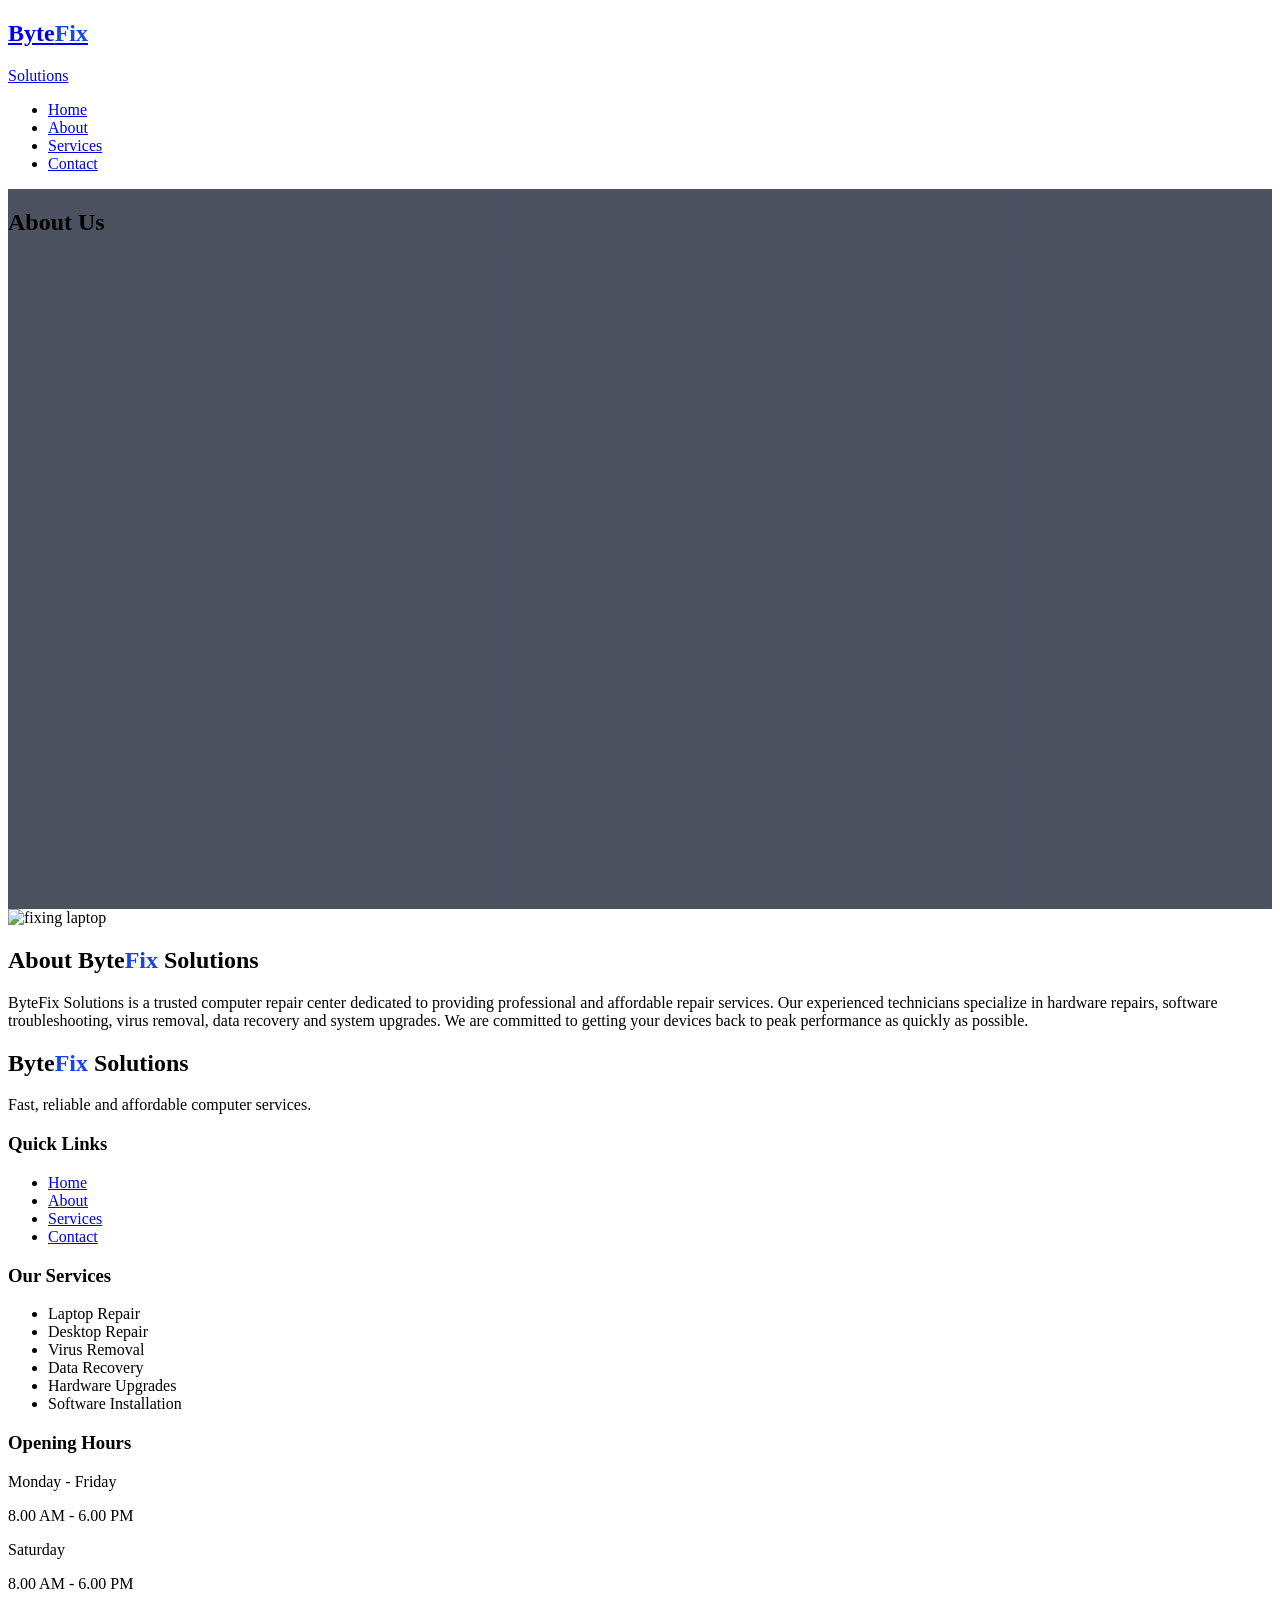
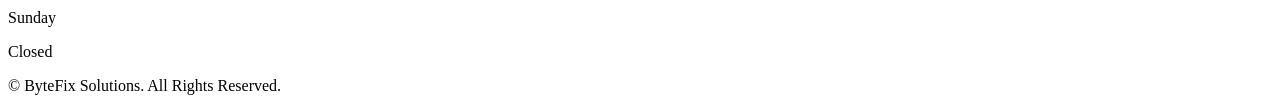
==== pages/about.html @ 3663166a "second commit" ====
<!DOCTYPE html>
<html lang="en">
<head>
    <meta charset="UTF-8">
    <meta name="viewport" content="width=device-width, initial-scale=1.0">
    <title>Home | ByteFix</title>
    <link rel="stylesheet" href="../css/styles.css">
    <script src="https://cdn.tailwindcss.com"></script>
</head>
<body>
    <header class="sticky top-0 z-50 bg-blue-950">
        <nav class="max-w-7xl mx-auto p-4 sm:px-6 lg:px-8 py-4">
           <div class="flex items-center justify-between">
            <a href="index.html" class="flex items-center">
                <div>
                    <h1 class="font-extrabold text-white text-2xl sm:text-xl leading-tight">Byte<span>Fix</span></h1>
                    <p class="text-sm text-white">Solutions</p>
                </div>
            </a>
            <ul class="hidden md:flex gap-7 text-sm font-semibold text-white">
                    <li><a href="index.html" class="nav-link">Home</a></li>
                    <li><a href="about.html" class="nav-link">About</a></li>
                    <li><a href="services.html" class="nav-link">Services</a></li>
                    <li><a href="contact.html" class="nav-link">Contact</a></li>
                </ul>
           </div> 
        </nav>
    </header>
    <main>
        <section class="hero">
            <h1 class="font-extrabold text-center text-4xl text-white mx-auto py-40 ">About Us</h1>
        </section>
        <section class="py-16">
            <div class="max-w-7xl mx-auto px-4 sm:px-6 lg:px-8 grid lg:grid-cols-2 gap-4">
                <div>
                    <img src="https://plus.unsplash.com/premium_photo-1723629618967-4bf1d50622f7" class="rounded-3xl" alt="fixing laptop">
                </div>
                <div class="p-4">
                    <h2 class="font-extrabold text-black text-4xl">About Byte<span>Fix</span> Solutions</h2>
                    <p class="text-black py-4">
                        ByteFix Solutions is a trusted computer repair center dedicated to providing professional
                        and affordable repair services. Our experienced technicians specialize in hardware repairs,
                        software troubleshooting, virus removal, data recovery and system upgrades. We are committed
                        to getting your devices back to peak performance as quickly as possible.
                    </p>
                </div>
            </div>
        </section>
    </main>
    <footer class="text-white bg-blue-950">
        <div class="max-w-7xl mx-auto px-4 sm:px-6 lg:px-8 py-12 grid md:grid-cols-4">
            <div>
                <h2 class="font-extrabold text-white text-4xl">Byte<span>Fix</span> Solutions</h2>
                <p class="mt-4 text-white">Fast, reliable and affordable computer services.</p>
            </div>
            <div>
                <h3 class="mb-3 font-bold text-white">Quick Links</h3>
                <ul class="space-y-2 text-white">
                    <li><a href="index.html" class="nav-link">Home</a></li>
                    <li><a href="about.html" class="nav-link">About</a></li>
                    <li><a href="services.html" class="nav-link">Services</a></li>
                    <li><a href="contact.html" class="nav-link">Contact</a></li>
                </ul>
            </div>
            <div>
                <h3 class="mb-3 font-bold text-white">Our Services</h3>
                <ul class="space-y-2 text-white">
                    <li>Laptop Repair</li>
                    <li>Desktop Repair</li>
                    <li>Virus Removal</li>
                    <li>Data Recovery</li>
                    <li>Hardware Upgrades</li>
                    <li>Software Installation</li>
                </ul>
            </div>
            <div>
                <h3 class="mb-3 font-bold text-white">Opening Hours</h3>
                <div class="space-y-2 text-white">
                    <div>
                        <p>Monday - Friday</p>
                        <p>8.00 AM - 6.00 PM</p>
                    </div>
                    <div>
                        <p>Saturday</p>
                        <p>8.00 AM - 6.00 PM</p>
                    </div>
                    <div>
                        <p>Sunday</p>
                        <p>Closed</p>
                    </div>
                </div>
            </div>
        </div>
        <div class="border border-t border-white/30 py-5 text-center text-white text-sm">
            &copy; ByteFix Solutions. All Rights Reserved.
        </div>
    </footer>
</body>
</html>
---- css/styles.css ----
.nav-link:hover{
    color: oklch(42.4% 0.199 265.638);
    list-style: none;
    text-decoration: underline;
}
.hero{
    background: linear-gradient(rgba(15, 23, 42, 0.75), rgba(15, 23, 42, 0.75)),
    url('https://images.unsplash.com/photo-1721333084552-6ad59d9e92da');
    background-position: center;
    background-size: cover;
    display: flex;
    min-height: 80vh;
}
span{
    color: oklch(48.8% 0.243 264.376);
}
b{
    border-radius: 999px;
    background: oklch(42.4% 0.199 265.638);
    width: 2.5rem;
    height: 2.5rem;
    padding: auto;
    margin: 1.2rem 1rem;
    place-items: center;
}
.card{
    border: 1px solid #e2e8f0;
    border-radius: 16px;
    box-shadow: 0 1px 2px rgba(15, 23, 42, 0.04);
}
.icon{
    color: oklch(42.4% 0.199 265.638);
    margin: auto;
    place-items: center
}
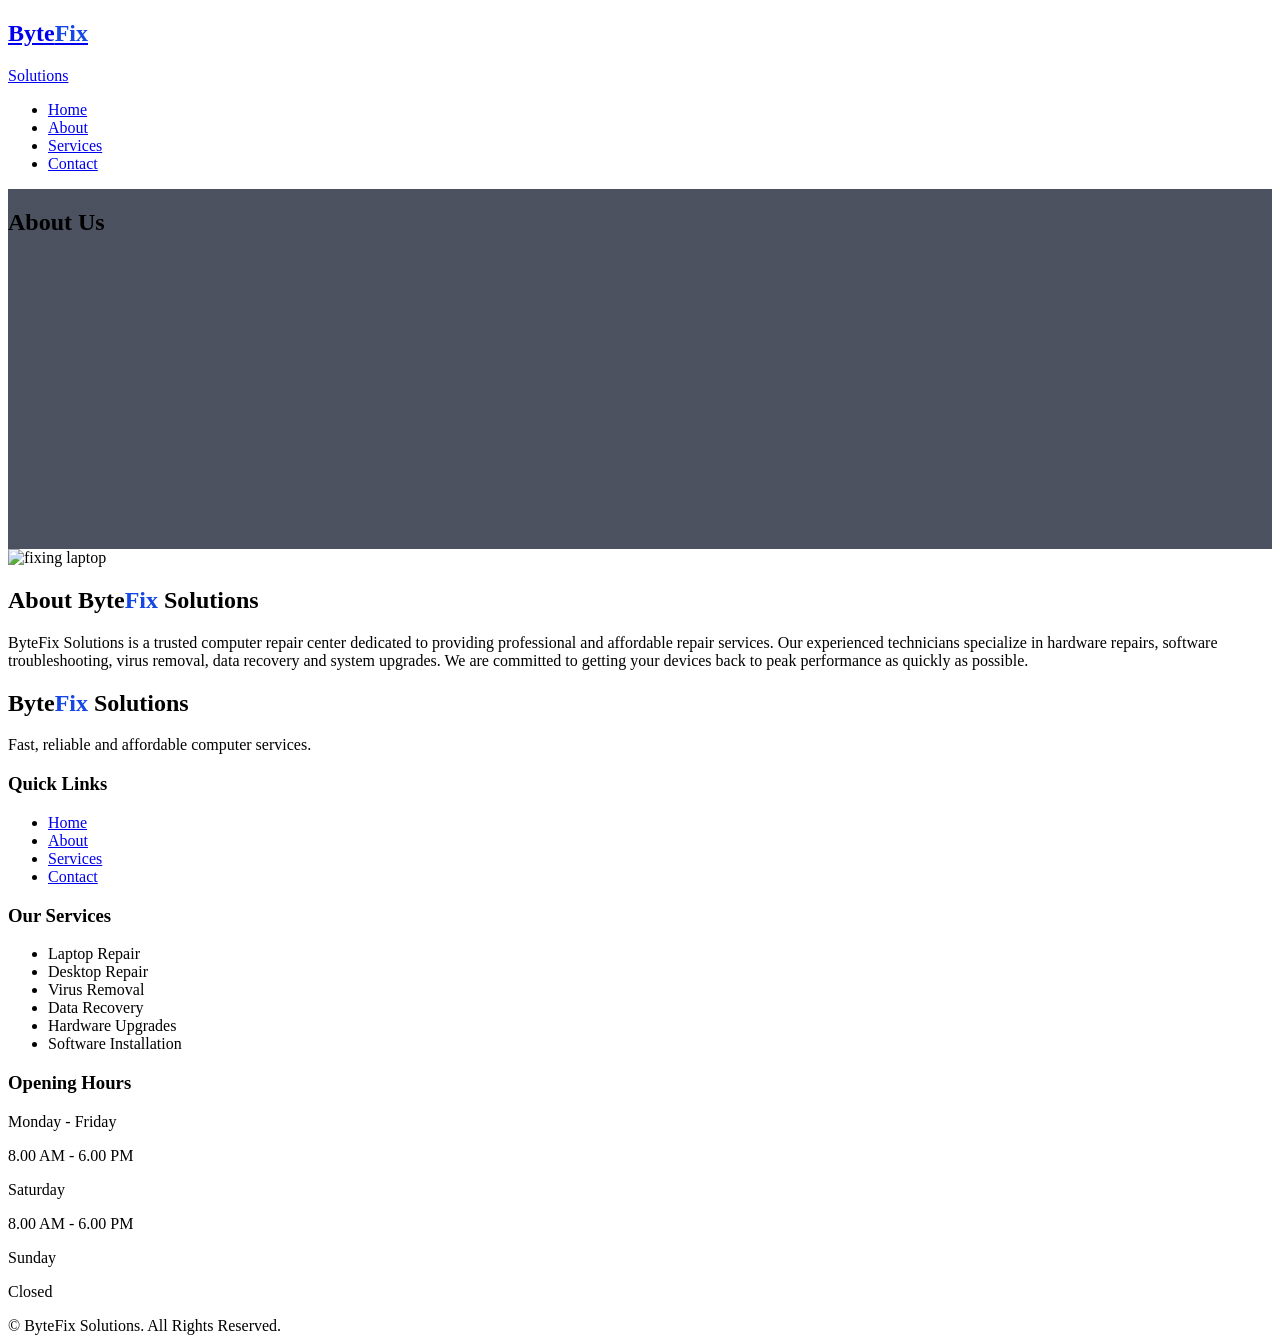
==== commit c88f3127: "third commit" ====
--- a/pages/about.html
+++ b/pages/about.html
@@ -3,7 +3,7 @@
 <head>
     <meta charset="UTF-8">
     <meta name="viewport" content="width=device-width, initial-scale=1.0">
-    <title>Home | ByteFix</title>
+    <title>About | ByteFix</title>
     <link rel="stylesheet" href="../css/styles.css">
     <script src="https://cdn.tailwindcss.com"></script>
 </head>
--- a/css/styles.css
+++ b/css/styles.css
@@ -9,7 +9,7 @@
     background-position: center;
     background-size: cover;
     display: flex;
-    min-height: 80vh;
+    min-height: 40vh;
 }
 span{
     color: oklch(48.8% 0.243 264.376);
@@ -28,8 +28,11 @@
     border-radius: 16px;
     box-shadow: 0 1px 2px rgba(15, 23, 42, 0.04);
 }
+.card:hover{
+    transition: 0.3s ease;
+    transform: translateY(-4px);
+}
 .icon{
     color: oklch(42.4% 0.199 265.638);
     margin: auto;
-    place-items: center
 }
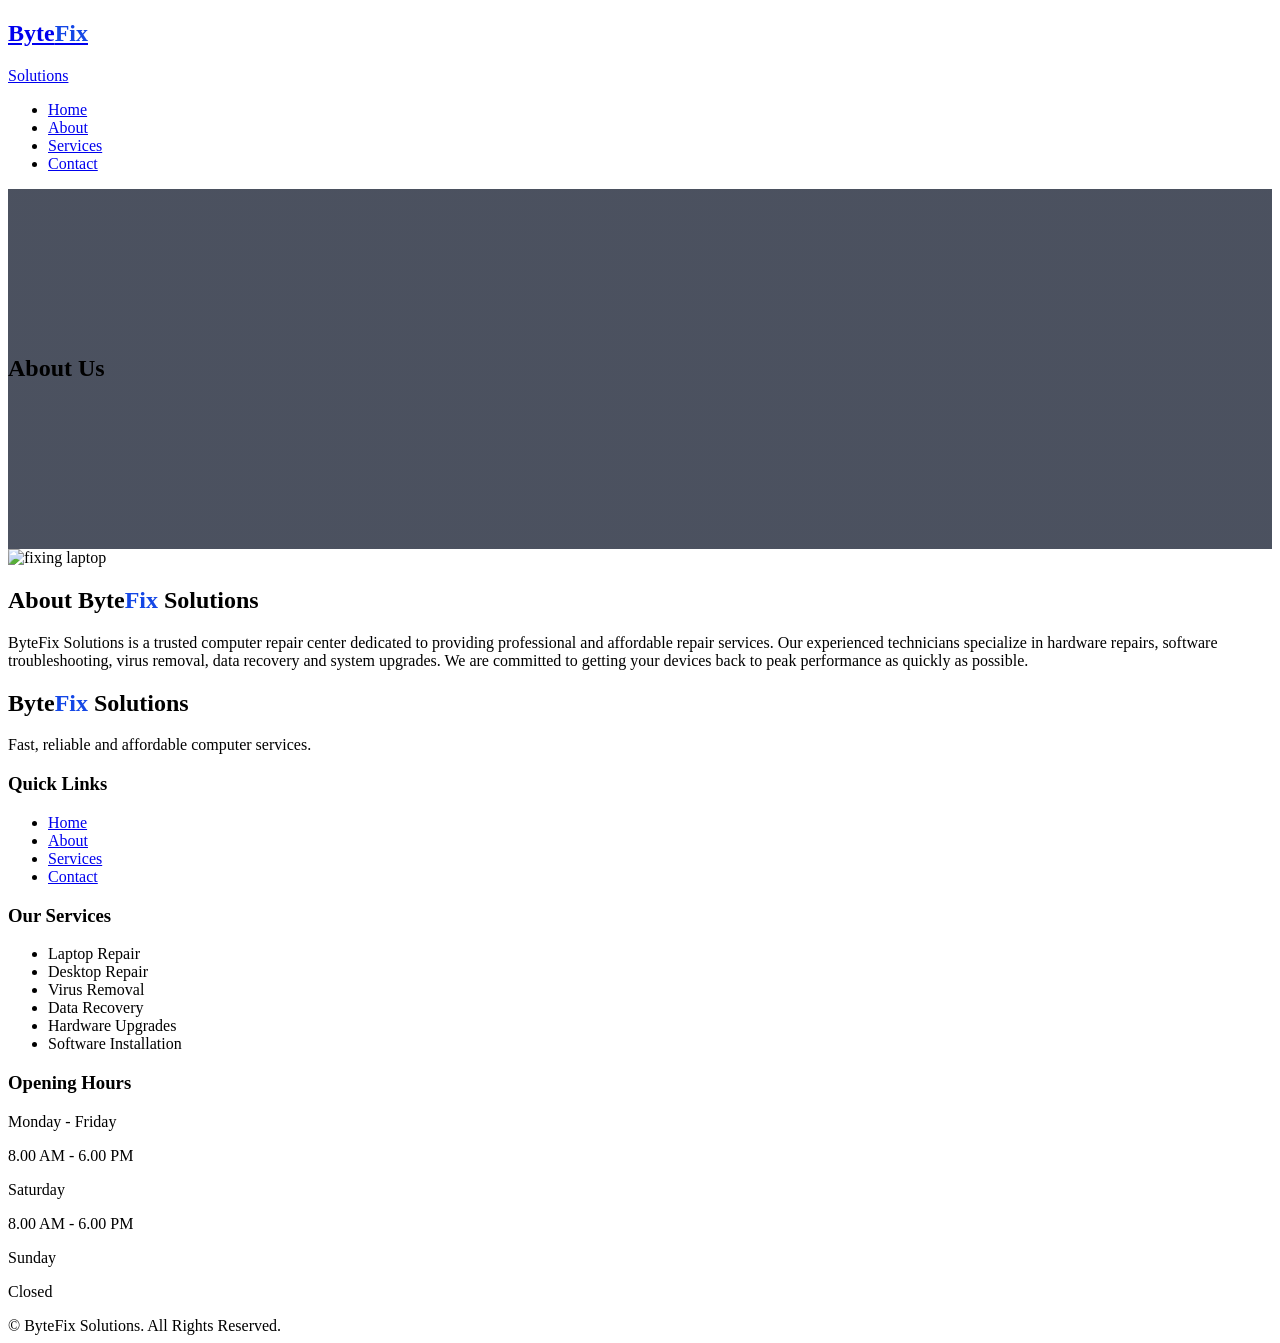
==== commit 4e9bf95c: "fourth commit" ====
--- a/pages/about.html
+++ b/pages/about.html
@@ -28,7 +28,7 @@
     </header>
     <main>
         <section class="hero">
-            <h1 class="font-extrabold text-center text-4xl text-white mx-auto py-40 ">About Us</h1>
+            <h1 class="font-extrabold text-center text-4xl text-white py-40 ">About Us</h1>
         </section>
         <section class="py-16">
             <div class="max-w-7xl mx-auto px-4 sm:px-6 lg:px-8 grid lg:grid-cols-2 gap-4">
@@ -36,7 +36,7 @@
                     <img src="https://plus.unsplash.com/premium_photo-1723629618967-4bf1d50622f7" class="rounded-3xl" alt="fixing laptop">
                 </div>
                 <div class="p-4">
-                    <h2 class="font-extrabold text-black text-4xl">About Byte<span>Fix</span> Solutions</h2>
+                    <h2 class="font-extrabold font-black text-4xl">About Byte<span>Fix</span> Solutions</h2>
                     <p class="text-black py-4">
                         ByteFix Solutions is a trusted computer repair center dedicated to providing professional
                         and affordable repair services. Our experienced technicians specialize in hardware repairs,
--- a/css/styles.css
+++ b/css/styles.css
@@ -10,6 +10,8 @@
     background-size: cover;
     display: flex;
     min-height: 40vh;
+    flex-direction: column;
+    justify-content: center;
 }
 span{
     color: oklch(48.8% 0.243 264.376);
@@ -17,16 +19,19 @@
 b{
     border-radius: 999px;
     background: oklch(42.4% 0.199 265.638);
+    color: white;
+    display: inline-grid;
+    place-items: center;
     width: 2.5rem;
     height: 2.5rem;
-    padding: auto;
-    margin: 1.2rem 1rem;
-    place-items: center;
+    margin-right: 0.5rem;
 }
 .card{
     border: 1px solid #e2e8f0;
     border-radius: 16px;
     box-shadow: 0 1px 2px rgba(15, 23, 42, 0.04);
+    display: flex;
+    flex-direction: column;
 }
 .card:hover{
     transition: 0.3s ease;
@@ -35,4 +40,12 @@
 .icon{
     color: oklch(42.4% 0.199 265.638);
     margin: auto;
+}
+.contact-card{ 
+    border: 1px solid #e2e8f0;
+    border-radius: 16px;
+    box-shadow: 0 1px 2px rgba(15, 23, 42, 0.04);
+    padding: 1.5rem;
+    display: flex;
+    flex-direction: column;
 }
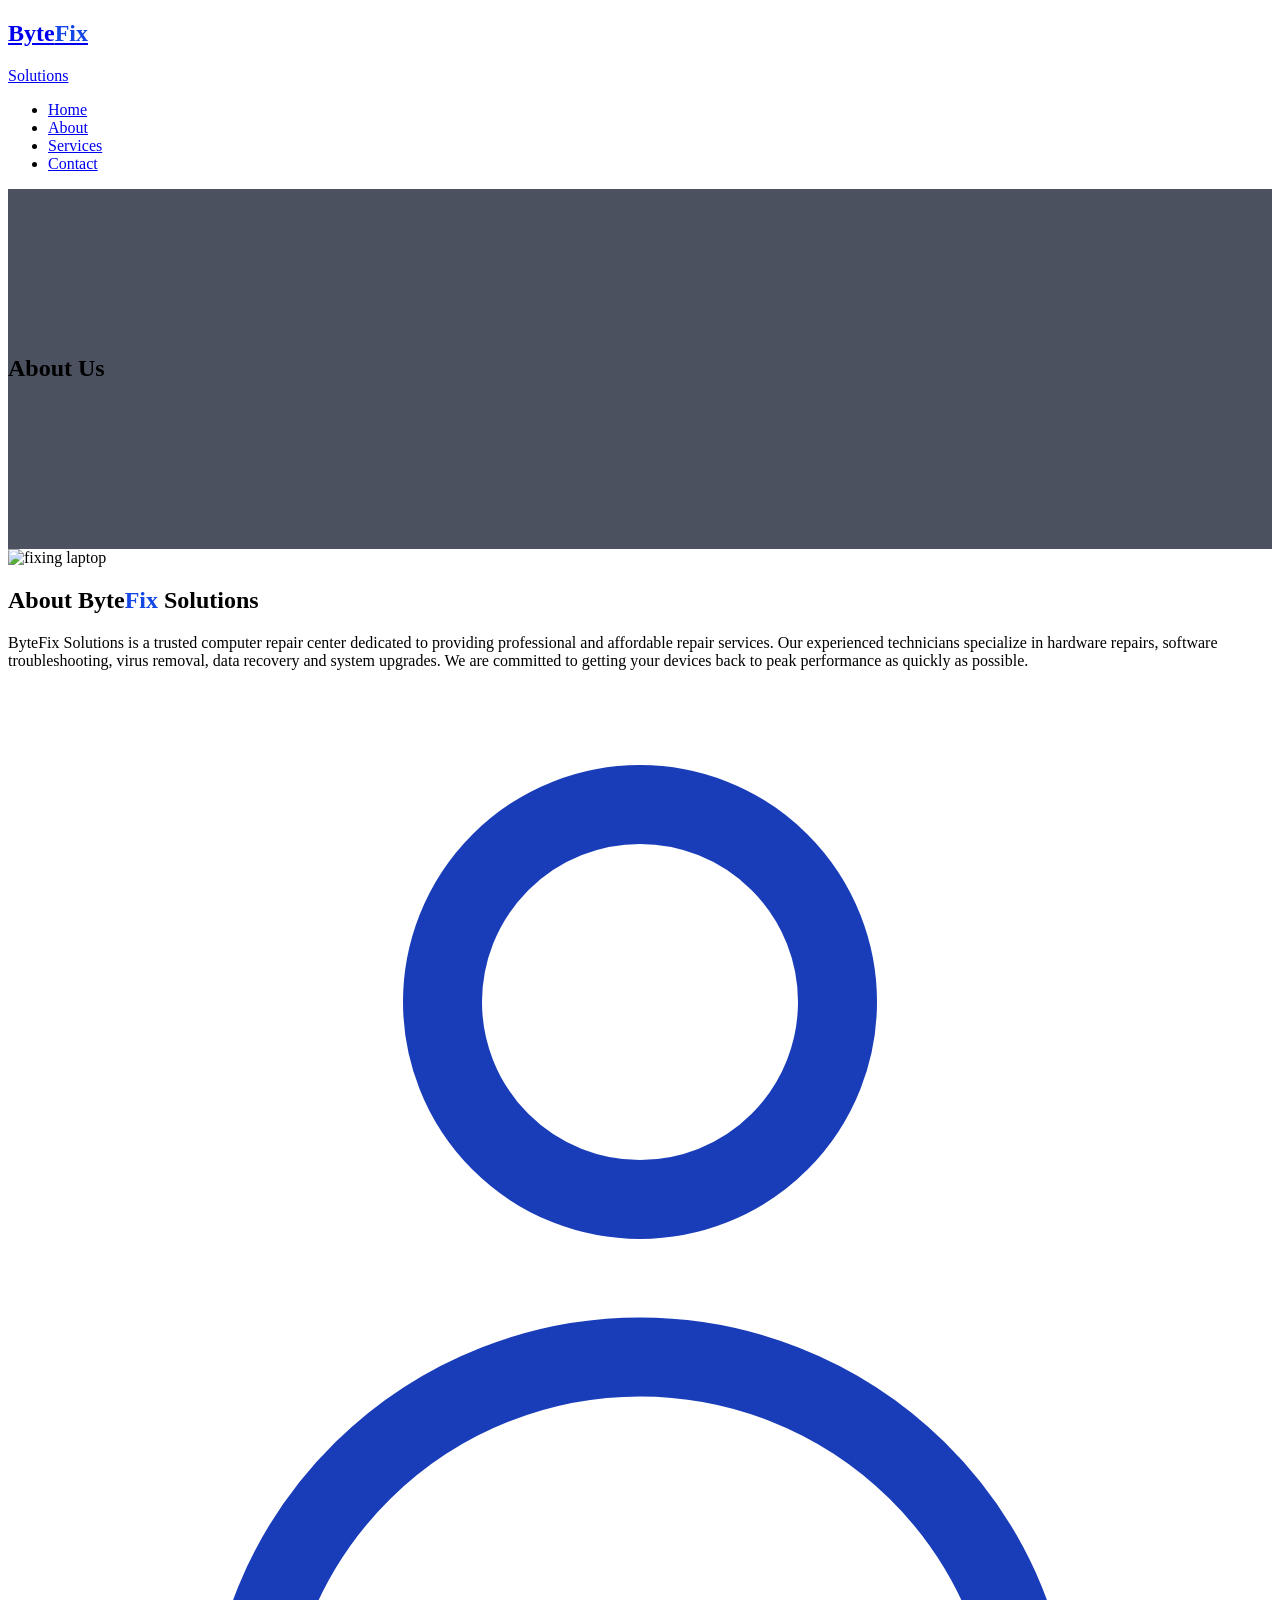
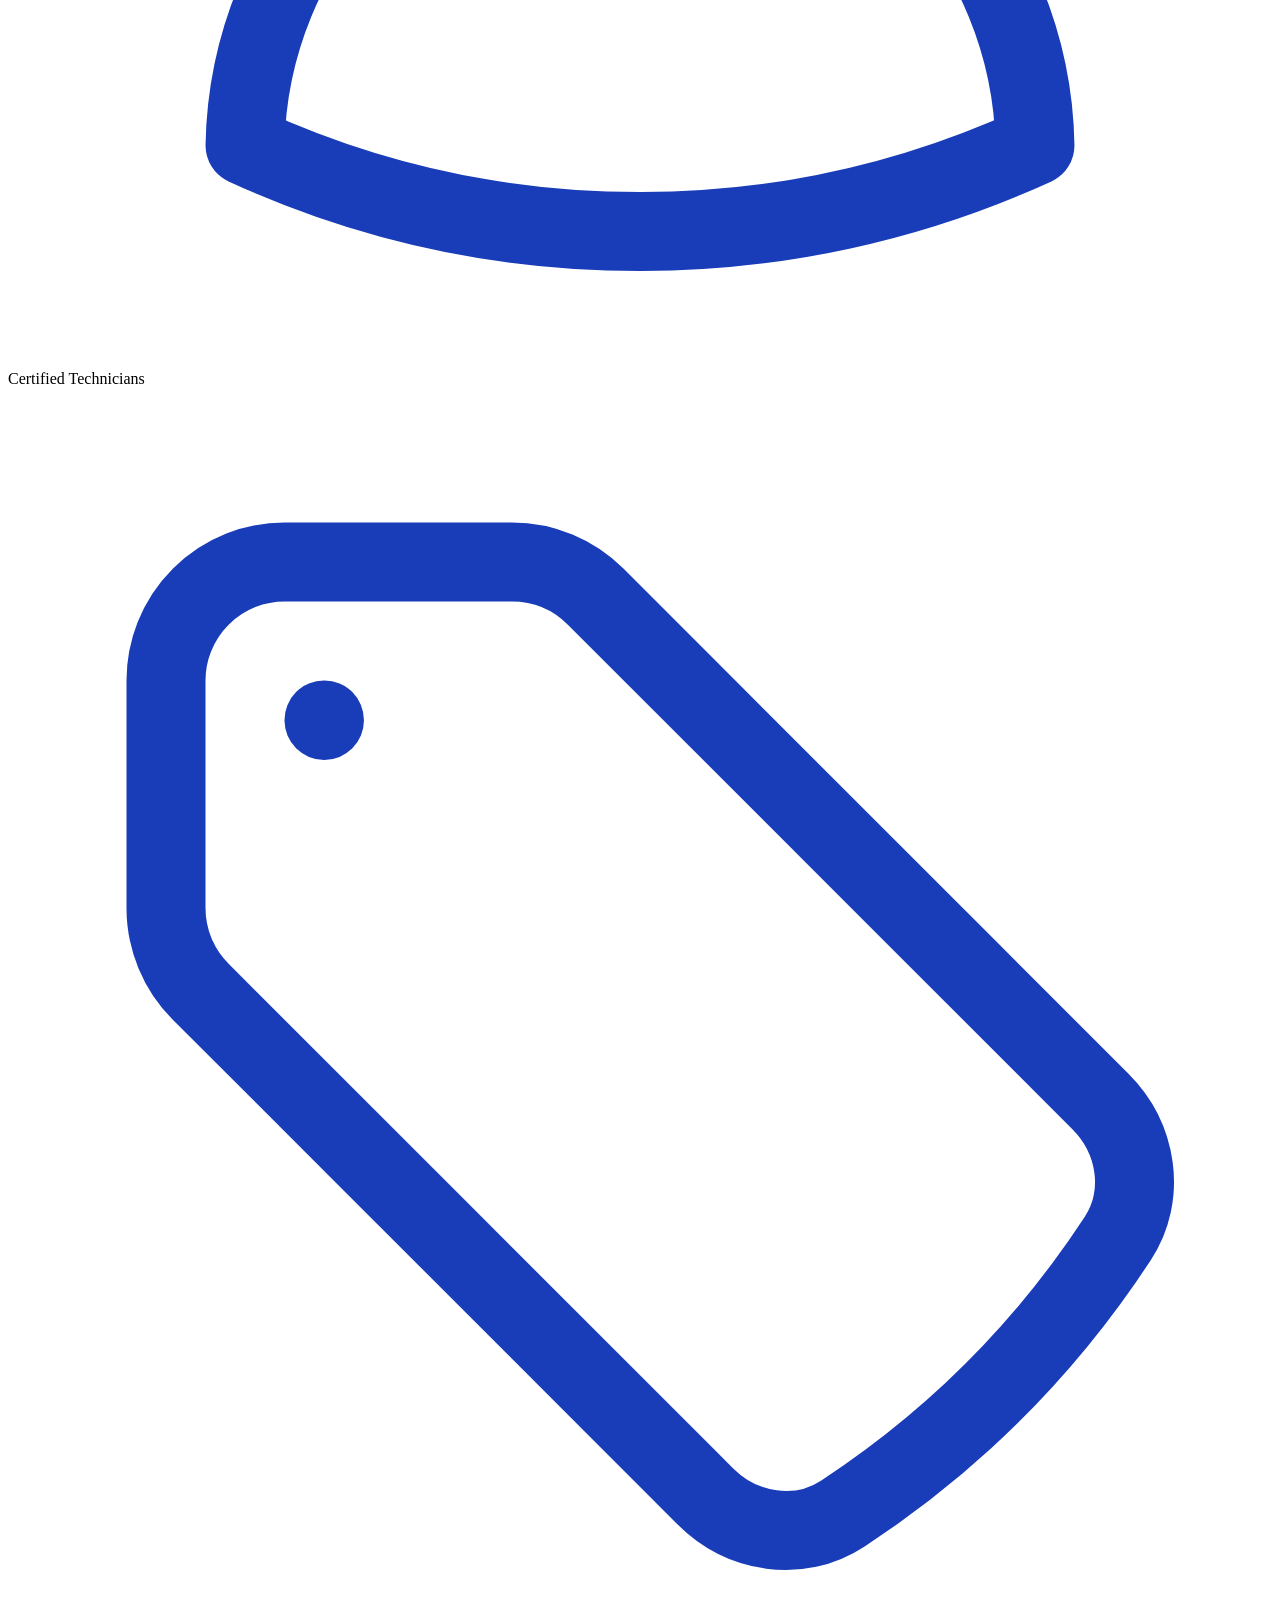
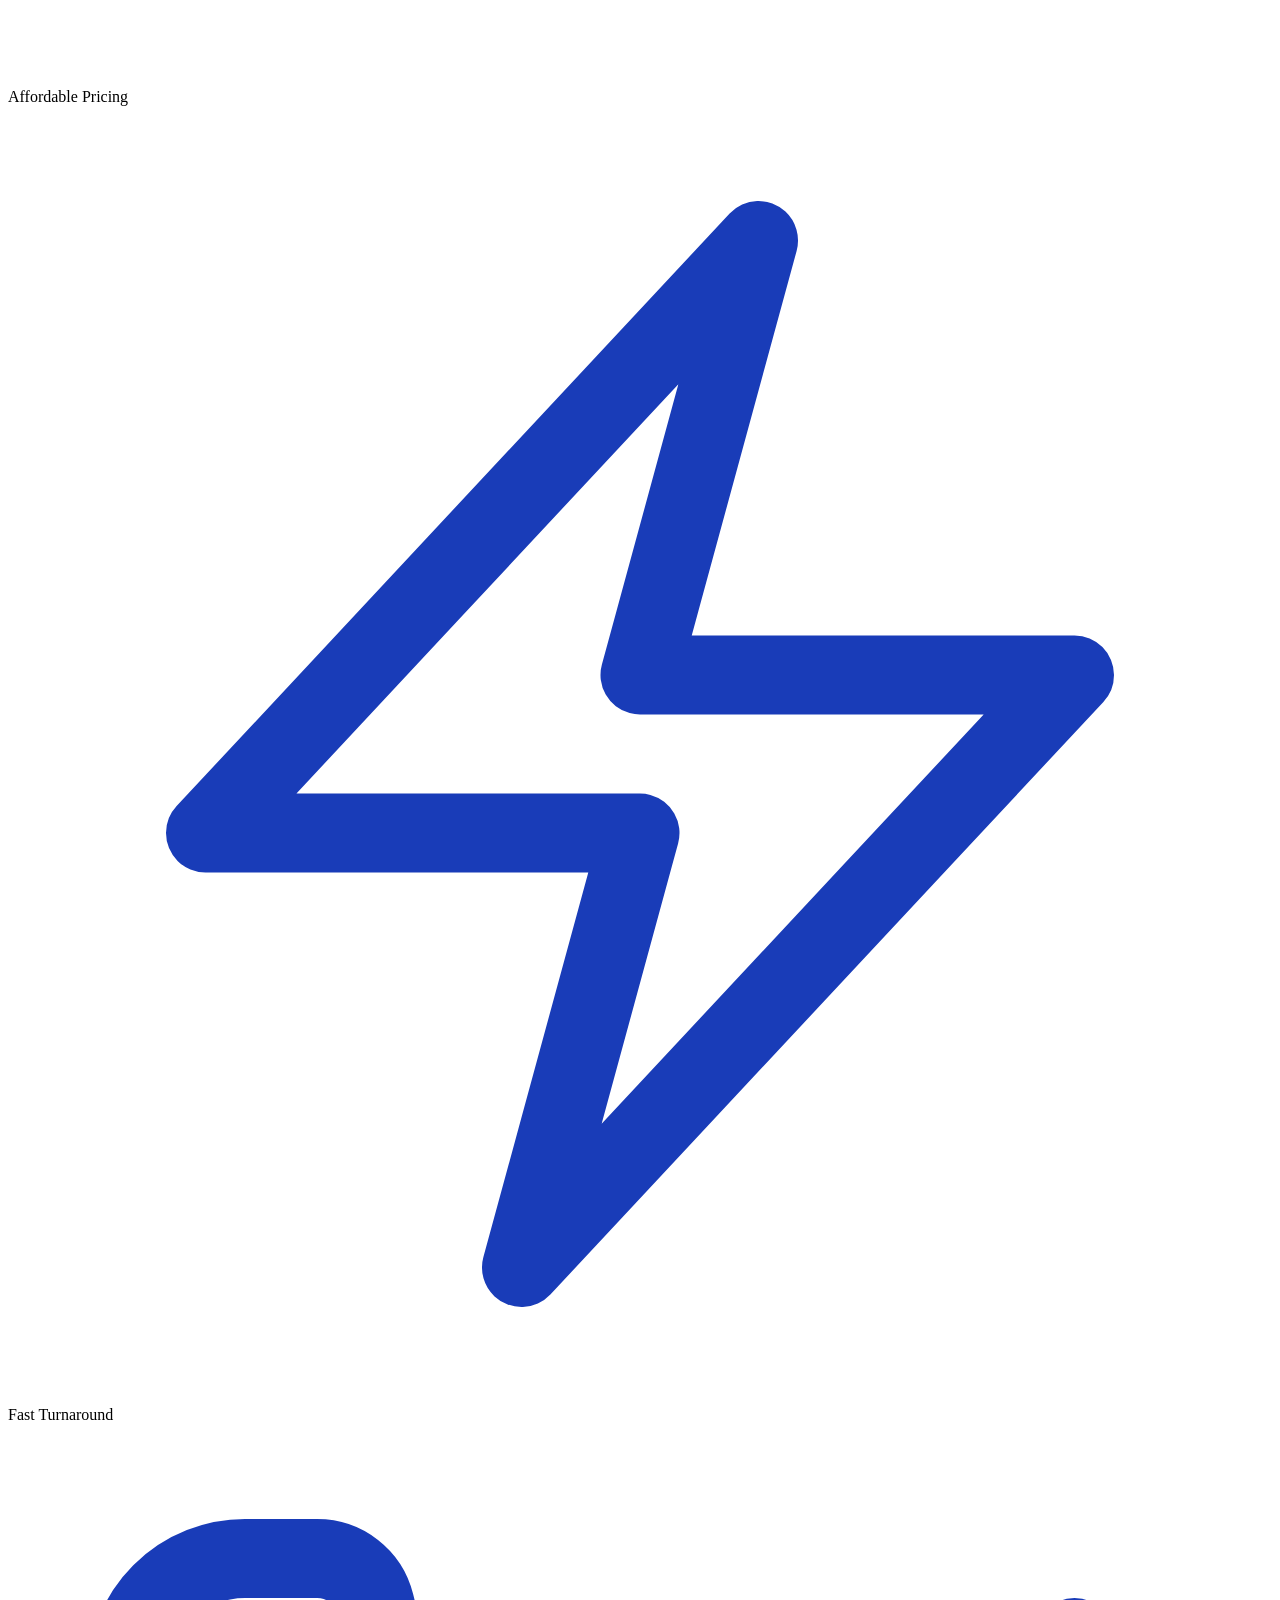
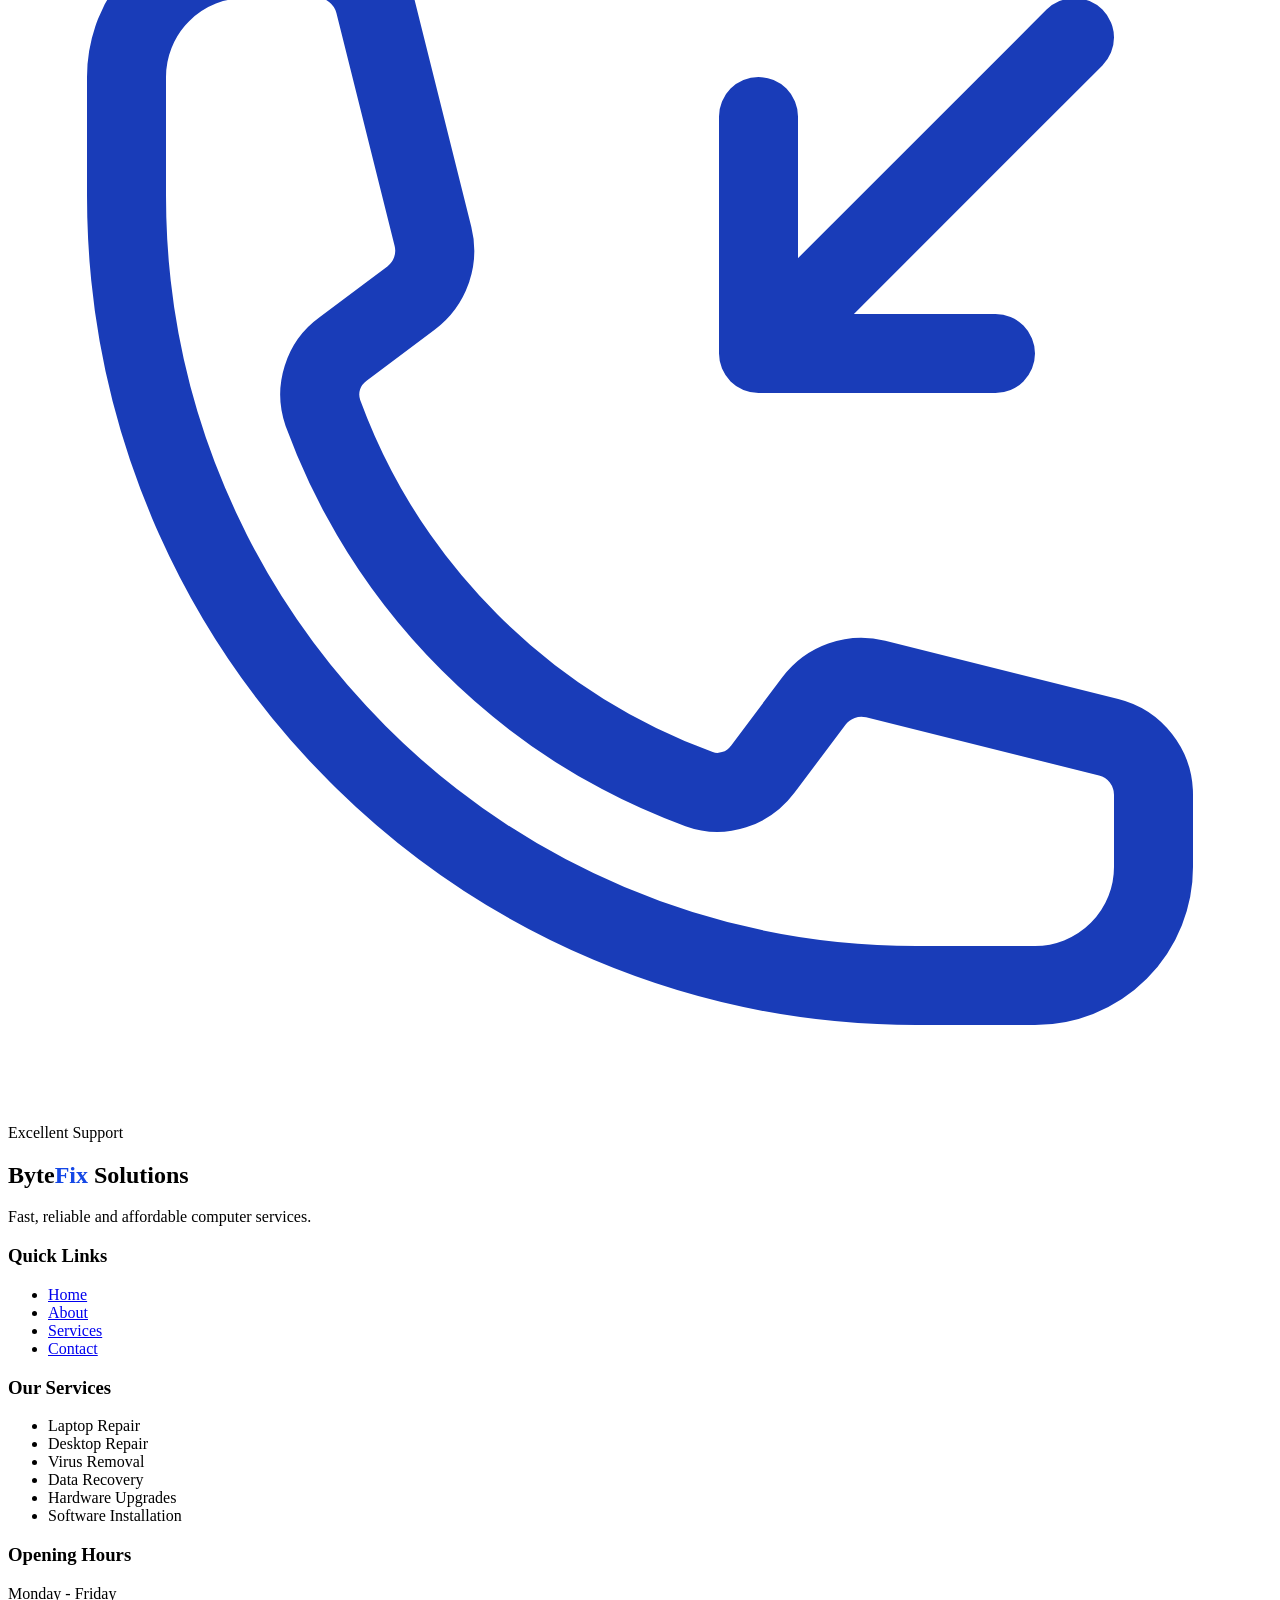
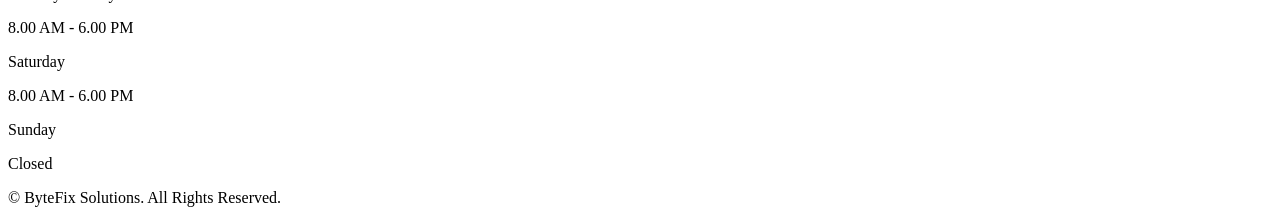
==== commit c63d93f2: "completed webpage" ====
--- a/pages/about.html
+++ b/pages/about.html
@@ -43,6 +43,33 @@
                         software troubleshooting, virus removal, data recovery and system upgrades. We are committed
                         to getting your devices back to peak performance as quickly as possible.
                     </p>
+                    <div class="grid md:grid-cols-2 lg:grid-cols-4 gap-4">
+                        <div class="flex flex-col items-center text-center">
+                            <svg xmlns="http://www.w3.org/2000/svg" fill="none" viewBox="0 0 24 24" stroke-width="1.5" stroke="currentColor" class="size-6 icon">
+                                <path stroke-linecap="round" stroke-linejoin="round" d="M15.75 6a3.75 3.75 0 1 1-7.5 0 3.75 3.75 0 0 1 7.5 0ZM4.501 20.118a7.5 7.5 0 0 1 14.998 0A17.933 17.933 0 0 1 12 21.75c-2.676 0-5.216-.584-7.499-1.632Z" />
+                            </svg>
+                            <p class="font-black mt-2">Certified Technicians</p>
+                        </div>
+                        <div class="flex flex-col items-center text-center">
+                            <svg xmlns="http://www.w3.org/2000/svg" fill="none" viewBox="0 0 24 24" stroke-width="1.5" stroke="currentColor" class="size-6 icon">
+                                <path stroke-linecap="round" stroke-linejoin="round" d="M9.568 3H5.25A2.25 2.25 0 0 0 3 5.25v4.318c0 .597.237 1.17.659 1.591l9.581 9.581c.699.699 1.78.872 2.607.33a18.095 18.095 0 0 0 5.223-5.223c.542-.827.369-1.908-.33-2.607L11.16 3.66A2.25 2.25 0 0 0 9.568 3Z" />
+                                <path stroke-linecap="round" stroke-linejoin="round" d="M6 6h.008v.008H6V6Z" />
+                            </svg>
+                            <p class="font-black mt-2">Affordable Pricing</p>
+                        </div>
+                        <div class="flex flex-col items-center text-center">
+                            <svg xmlns="http://www.w3.org/2000/svg" fill="none" viewBox="0 0 24 24" stroke-width="1.5" stroke="currentColor" class="size-6 icon">
+                                <path stroke-linecap="round" stroke-linejoin="round" d="m3.75 13.5 10.5-11.25L12 10.5h8.25L9.75 21.75 12 13.5H3.75Z" />
+                            </svg>
+                            <p class="font-black mt-2">Fast Turnaround</p>
+                        </div>
+                        <div class="flex flex-col items-center text-center">
+                            <svg xmlns="http://www.w3.org/2000/svg" fill="none" viewBox="0 0 24 24" stroke-width="1.5" stroke="currentColor" class="size-6 icon">
+                                <path stroke-linecap="round" stroke-linejoin="round" d="M14.25 9.75v-4.5m0 4.5h4.5m-4.5 0 6-6m-3 18c-8.284 0-15-6.716-15-15V4.5A2.25 2.25 0 0 1 4.5 2.25h1.372c.516 0 .966.351 1.091.852l1.106 4.423c.11.44-.054.902-.417 1.173l-1.293.97a1.062 1.062 0 0 0-.38 1.21 12.035 12.035 0 0 0 7.143 7.143c.441.162.928-.004 1.21-.38l.97-1.293a1.125 1.125 0 0 1 1.173-.417l4.423 1.106c.5.125.852.575.852 1.091V19.5a2.25 2.25 0 0 1-2.25 2.25h-2.25Z" />
+                            </svg>
+                            <p class="font-black mt-2">Excellent Support</p>
+                        </div>
+                    </div>
                 </div>
             </div>
         </section>
--- a/css/styles.css
+++ b/css/styles.css
@@ -1,7 +1,7 @@
 .nav-link:hover{
     color: oklch(42.4% 0.199 265.638);
     list-style: none;
-    text-decoration: underline;
+    text-decoration: none;
 }
 .hero{
     background: linear-gradient(rgba(15, 23, 42, 0.75), rgba(15, 23, 42, 0.75)),
